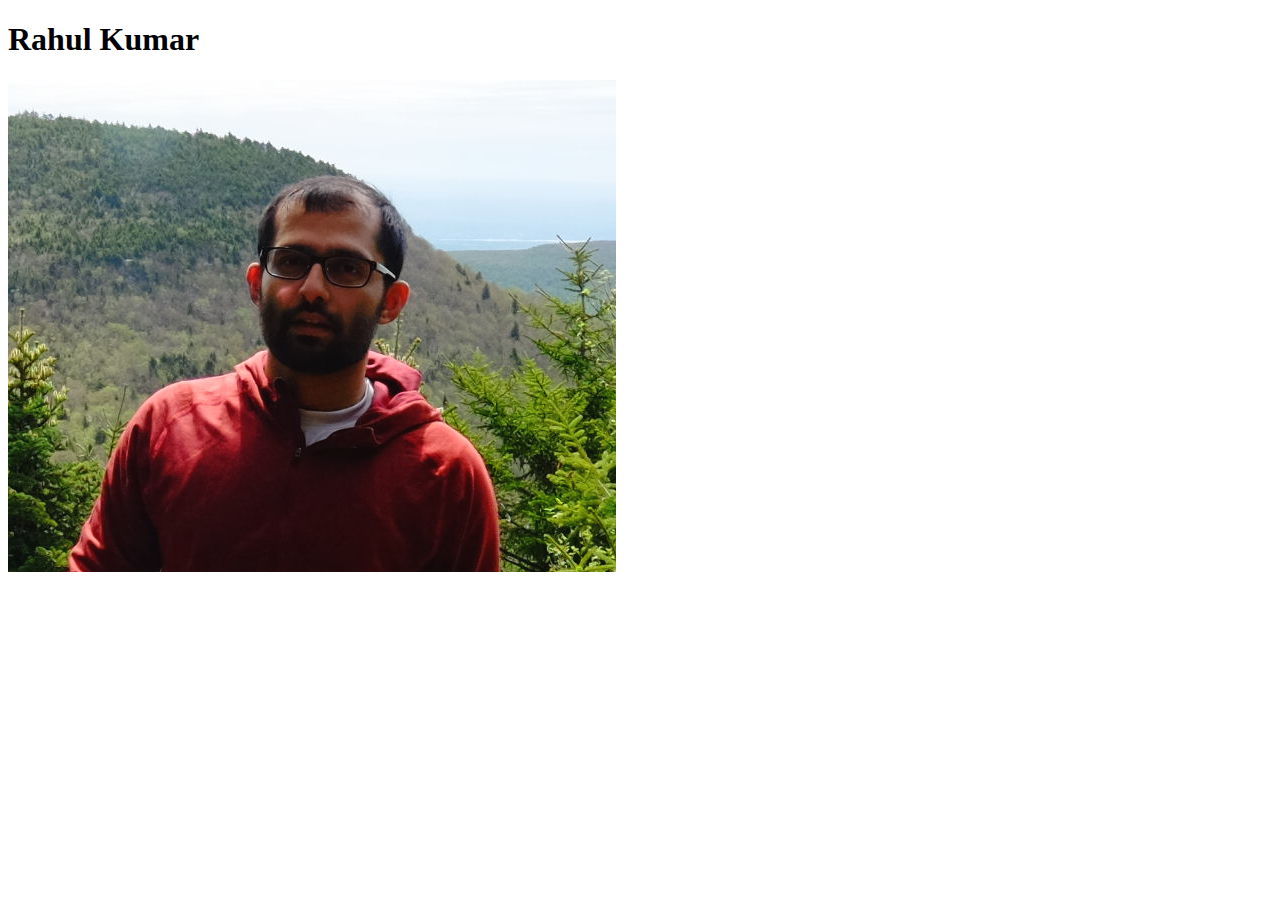
==== index.html @ 917dd39e "in progess..." ====
<!DOCTYPE html>
<html>
<head>
    <meta charset="utf-8" />
    <meta http-equiv="X-UA-Compatible" content="IE=edge">
    <title>Basic portfoli</title>
    <meta name="viewport" content="width=device-width, initial-scale=1">
    <link rel="stylesheet" type="text/css" media="screen" href="main.css" />
    <script src="main.js"></script>
</head>
<body>
    <h1>Rahul Kumar</h1>
    <img src="assets\images\profile_pic.png" alt="profilepic" id="myface">
</body>
</html>
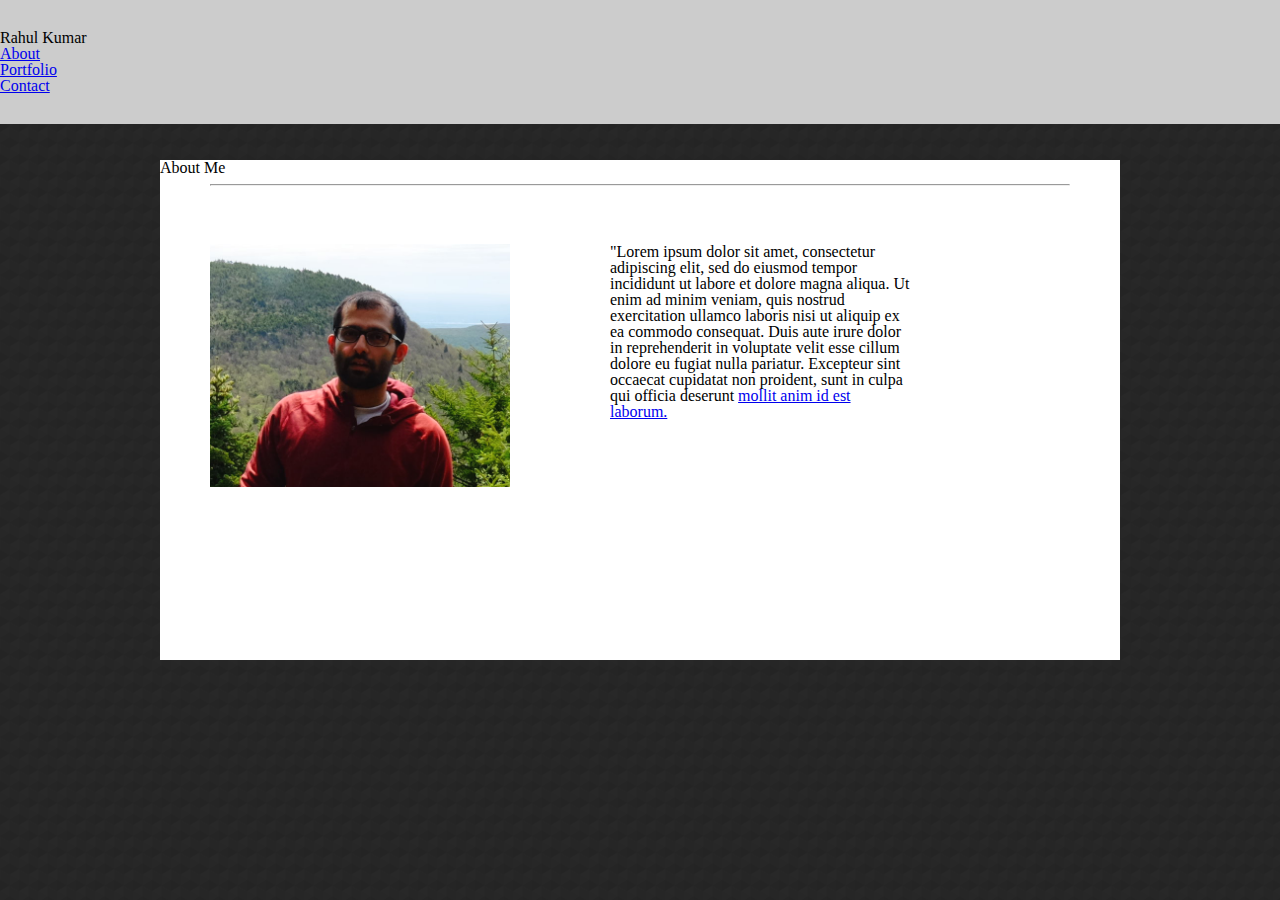
==== commit 357cbcde: "in progress2" ====
--- a/index.html
+++ b/index.html
@@ -5,11 +5,27 @@
     <meta http-equiv="X-UA-Compatible" content="IE=edge">
     <title>Basic portfoli</title>
     <meta name="viewport" content="width=device-width, initial-scale=1">
-    <link rel="stylesheet" type="text/css" media="screen" href="main.css" />
-    <script src="main.js"></script>
+    <link rel="stylesheet" href="assets/css/reset.css">
+    <link rel="stylesheet" href="assets/css/style.css">
+    
 </head>
-<body>
-    <h1>Rahul Kumar</h1>
-    <img src="assets\images\profile_pic.png" alt="profilepic" id="myface">
+<body background="assets\images\hexabump.png"> 
+    <header>
+            <h1>Rahul Kumar</h1>
+            <ul>
+                <li><a href="#about">About</a></li>
+                <li><a href="#portfolio">Portfolio</a></li>
+                <li><a href="#contact">Contact</a></li>
+            </ul>
+    </header>
+    <br>
+    <div class="mainpart" >
+    <div class="container1">
+        <h2>About Me</h2>
+        <hr>
+        <img src="assets\images\profile_pic.png" alt="profilepic" id="myface">
+        <p>"Lorem ipsum dolor sit amet, consectetur adipiscing elit, sed do eiusmod tempor incididunt ut labore et dolore magna aliqua. Ut enim ad minim veniam, quis nostrud exercitation ullamco laboris nisi ut aliquip ex ea commodo consequat. Duis aute irure dolor in reprehenderit in voluptate velit esse cillum dolore eu fugiat nulla pariatur. Excepteur sint occaecat cupidatat non proident, sunt in culpa qui officia deserunt <a href="http://www.lipsum.com">mollit anim id est laborum.</a></p>
+    </div>
+</div>    
 </body>
 </html>--- a/assets/css/style.css
+++ b/assets/css/style.css
@@ -0,0 +1,36 @@
+.mainpart{
+    /* background-image: assets/images("regal.png"); */
+    height: 600px;
+}
+
+header{
+    
+    background-color: #cccccc;
+    /* float: left; */
+    padding-top: 30px;
+    padding-bottom: 30px;
+}
+
+ul{
+    /* float: right; */
+    display: inline;
+}
+.container1{
+    margin: 20px auto;
+    width: 960px;
+    height: 500px;
+    background-color: #ffffff;
+}
+
+p,
+#myface{
+    float: left;
+    width: 300px;
+    margin: 50px;
+}
+hr{
+    color:#dddddd;
+    size: 4px;
+    margin-right: 50px;
+    margin-left: 50px;
+}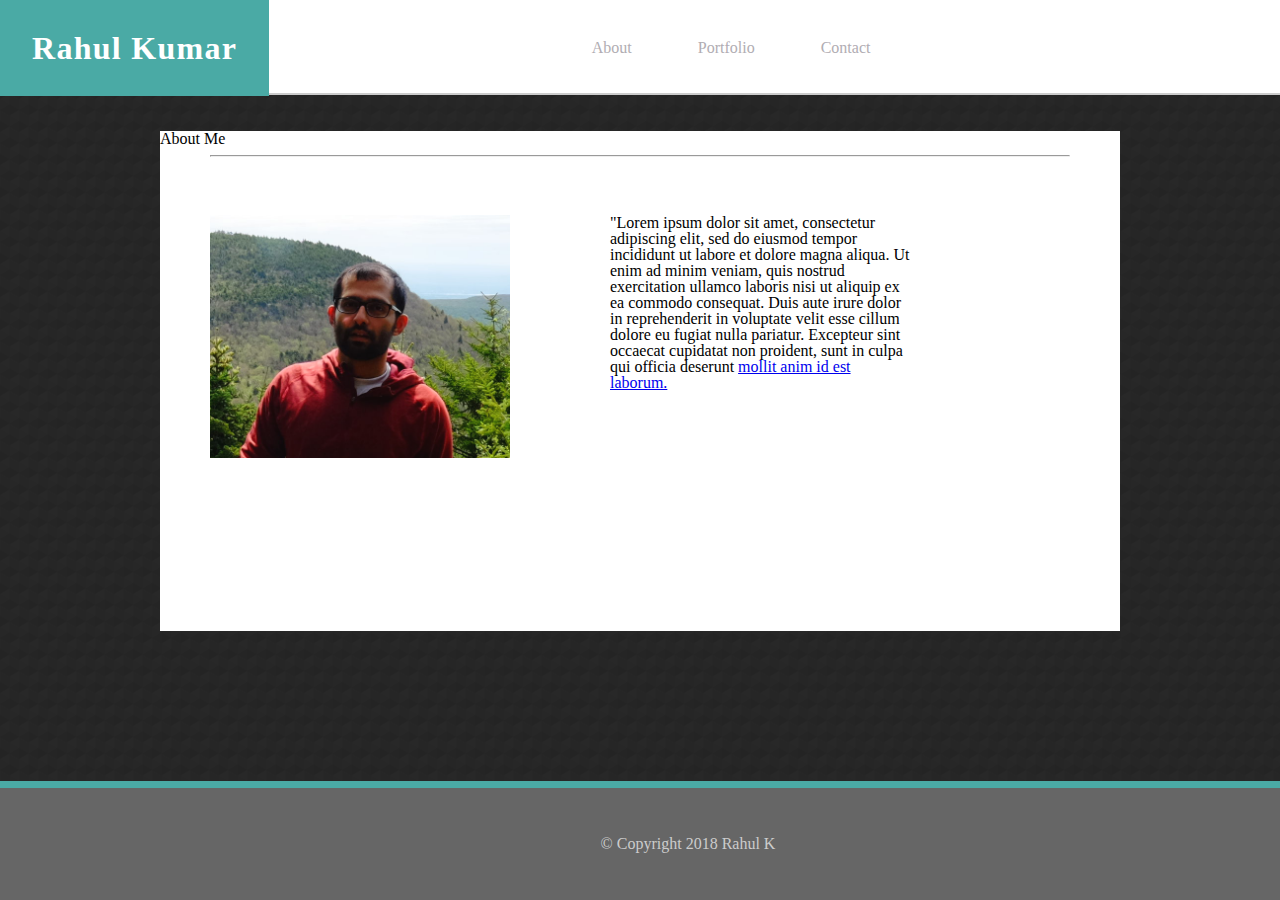
==== commit df1d901b: "incomplete" ====
--- a/index.html
+++ b/index.html
@@ -10,13 +10,17 @@
     
 </head>
 <body background="assets\images\hexabump.png"> 
-    <header>
+    <header class="headerc">
+        <div class="name">
             <h1>Rahul Kumar</h1>
-            <ul>
-                <li><a href="#about">About</a></li>
-                <li><a href="#portfolio">Portfolio</a></li>
-                <li><a href="#contact">Contact</a></li>
-            </ul>
+        </div>
+            <nav class="nav">
+                <ul>
+                    <li><a href="#">About</a></li>
+                    <li><a href="portfolio.html">Portfolio</a></li>
+                    <li><a href="contact.html">Contact</a></li>
+                </ul>
+            </nav>    
     </header>
     <br>
     <div class="mainpart" >
@@ -26,6 +30,14 @@
         <img src="assets\images\profile_pic.png" alt="profilepic" id="myface">
         <p>"Lorem ipsum dolor sit amet, consectetur adipiscing elit, sed do eiusmod tempor incididunt ut labore et dolore magna aliqua. Ut enim ad minim veniam, quis nostrud exercitation ullamco laboris nisi ut aliquip ex ea commodo consequat. Duis aute irure dolor in reprehenderit in voluptate velit esse cillum dolore eu fugiat nulla pariatur. Excepteur sint occaecat cupidatat non proident, sunt in culpa qui officia deserunt <a href="http://www.lipsum.com">mollit anim id est laborum.</a></p>
     </div>
-</div>    
+</div>
+
+<footer>
+		&copy; Copyright 2018 Rahul K
+</footer>
 </body>
-</html>+</html>
+<!-- Need to 
+put navbar in on container
+
+-->--- a/assets/css/style.css
+++ b/assets/css/style.css
@@ -5,17 +5,68 @@
 
 header{
     
-    background-color: #cccccc;
-    /* float: left; */
-    padding-top: 30px;
-    padding-bottom: 30px;
+
+    width: 100%;
+    height:93px;
+    border-bottom: 2px solid #cccccc;
+	background-color: #ffffff;
+}
+
+header .headerc {
+	width: 960px;
+	margin: 0 auto;
+}
+
+.name, .nav {
+	display: inline-block;
+    vertical-align: middle;
+    margin: 0;
+    padding: 0;
+}
+
+
+h1{
+    /* position: absolute; */
+    font-family: 'Georgia', Times, 'Times New Roman', serif;
+    font-weight: bold;
+    font-size: 2em;
+	letter-spacing: 0.04em;
+	background-color: #4aaaa5;
+	color: #ffffff;
+	padding: 1em;
+	width: auto;
+
+}
+.nav {
+	width: 49%;
+	text-align: right;
+	color: #b1adb3;
+	font-weight: normal;
+}
+
+.nav ul li {
+	display: inline-block;
+	padding-left: 1em;
+	margin-left: 1em;
+}
+.nav ul li a {
+	color: #b1adb3;
+	text-decoration: none;
+	/* -webkit-transition: color .4s; */
+	/* transition: color .4s; */
 }
 
 ul{
-    /* float: right; */
+    float: right;
+    width: auto;
+}
+
+li{
     display: inline;
+    padding: 15px 30px;
 }
-.container1{
+.container1,
+.message{
     margin: 20px auto;
     width: 960px;
     height: 500px;
@@ -30,7 +81,38 @@
 }
 hr{
     color:#dddddd;
-    size: 4px;
+    size: 8;
     margin-right: 50px;
     margin-left: 50px;
+}
+
+.message1 {
+
+    width: 950px;
+    height: 280px;
+}
+
+.portfolio-item {
+	display: inline-block;
+	position: relative;
+	width: 270px;
+	height: 200px;
+	transition: transform .2s ease-out;
+}
+
+
+
+
+
+footer {
+	position: absolute;
+	left: 0;
+	bottom: 0;
+	width: 100%;
+	padding: 3em;
+	text-align: center;
+	font-size: 1em;
+	color: #cccccc;
+	background-color: #666666;
+	border-top: 7px solid #4aaaa5;
 }